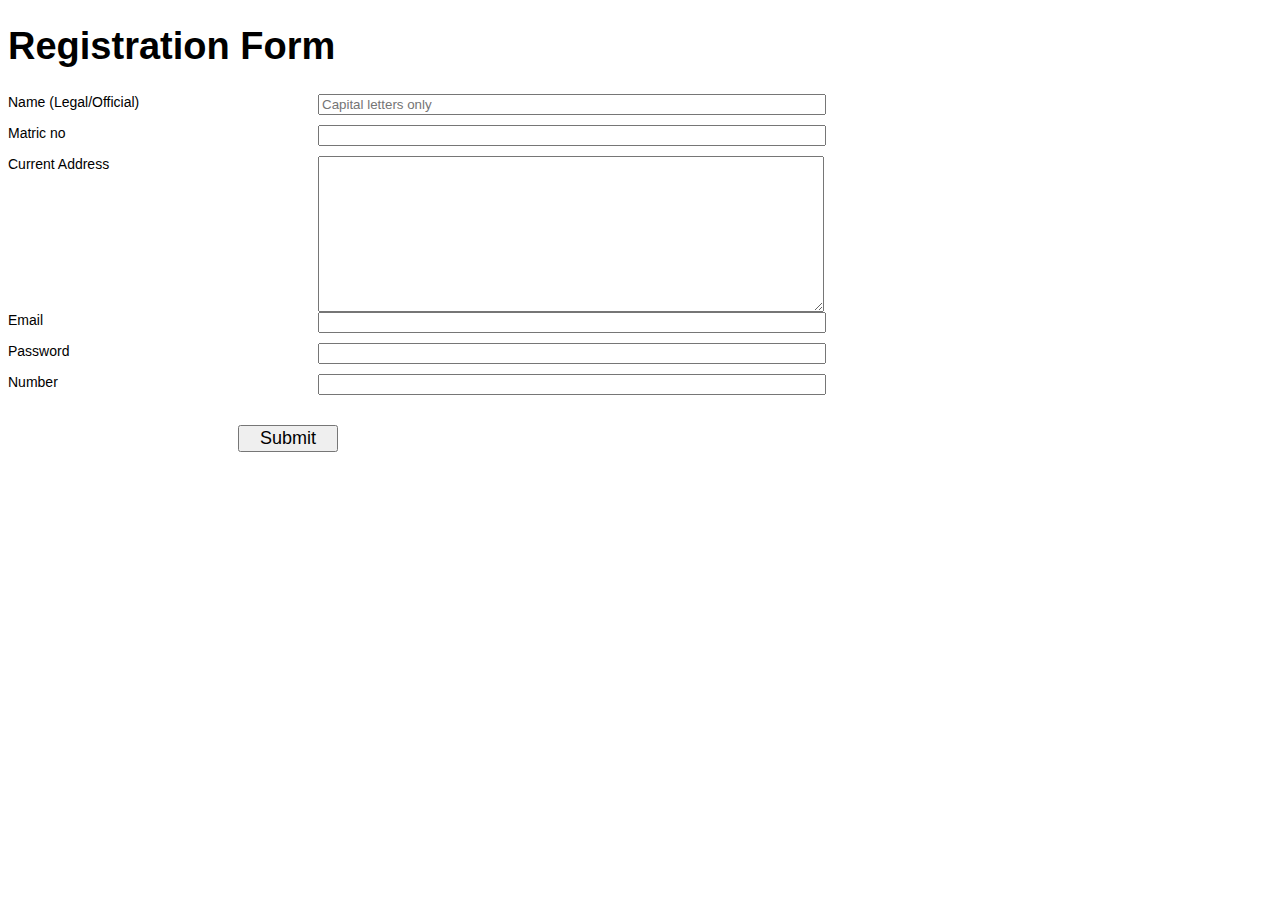
==== validation/WebContent/index.html @ 61e79f91 "Add files via upload" ====
<!DOCTYPE html>
<html>
<head>
<meta charset="ISO-8859-1">
<title>Try</title>
<link rel='stylesheet' href='style.css' type='text/css' />
<script type="text/javascript" src="script.js"></script>
</head>
<body>
<h1>Registration Form</h1>
<form name='registration' onSubmit="return formValidation();"  method="post">

	<label for="uname">Name (Legal/Official)</label>
	<input type="text" name="uname" value="" placeholder="Capital letters only" required><br>
	
	<label for="matricNo">Matric no</label>
	<input type="text" name="matricNo" value="" size=7 required><br>
	
	<label for="cAddress">Current Address</label>
	<textarea rows="5" cols="" form="registration" name="cAddress" required></textarea><br>
	
	<label for="email">Email</label>
	<input type="email" name="email" value="" required><br>
	
	<label for="password">Password</label>
	<input type="password" name="password" value="" required><br>
	
	<label for="phoneNum">Number</label>
	<input type="tel" name="phoneNum" title="insert phone number" required><br>
	
	<input type="submit" name="submit" value="Submit" />
</form>
</body>
</html>
---- validation/WebContent/style.css ----
@charset "ISO-8859-1";


h1 {
font-family:Verdana, Arial, Helvetica, sans-serif;
font-size: 38px;
}
form {
list-style: none;
margin-bottom: 5px;
}

form label{
float: left;
clear: left;
width: 300px;
text-align: left;
margin-right: 10px;
font-family:Verdana, Arial, Helvetica, sans-serif;
font-size:14px;
}

form input, select, span {
float: left;
margin-bottom: 10px;
width: 500px;
}

form textarea {
float: left;
width: 500px;
height: 150px;
}

[type="submit"] {
clear: left;
margin: 20px 0 0 230px;
font-size:18px;
width: 100px;
}

p {
margin-left: 70px;
font-weight: bold;
}
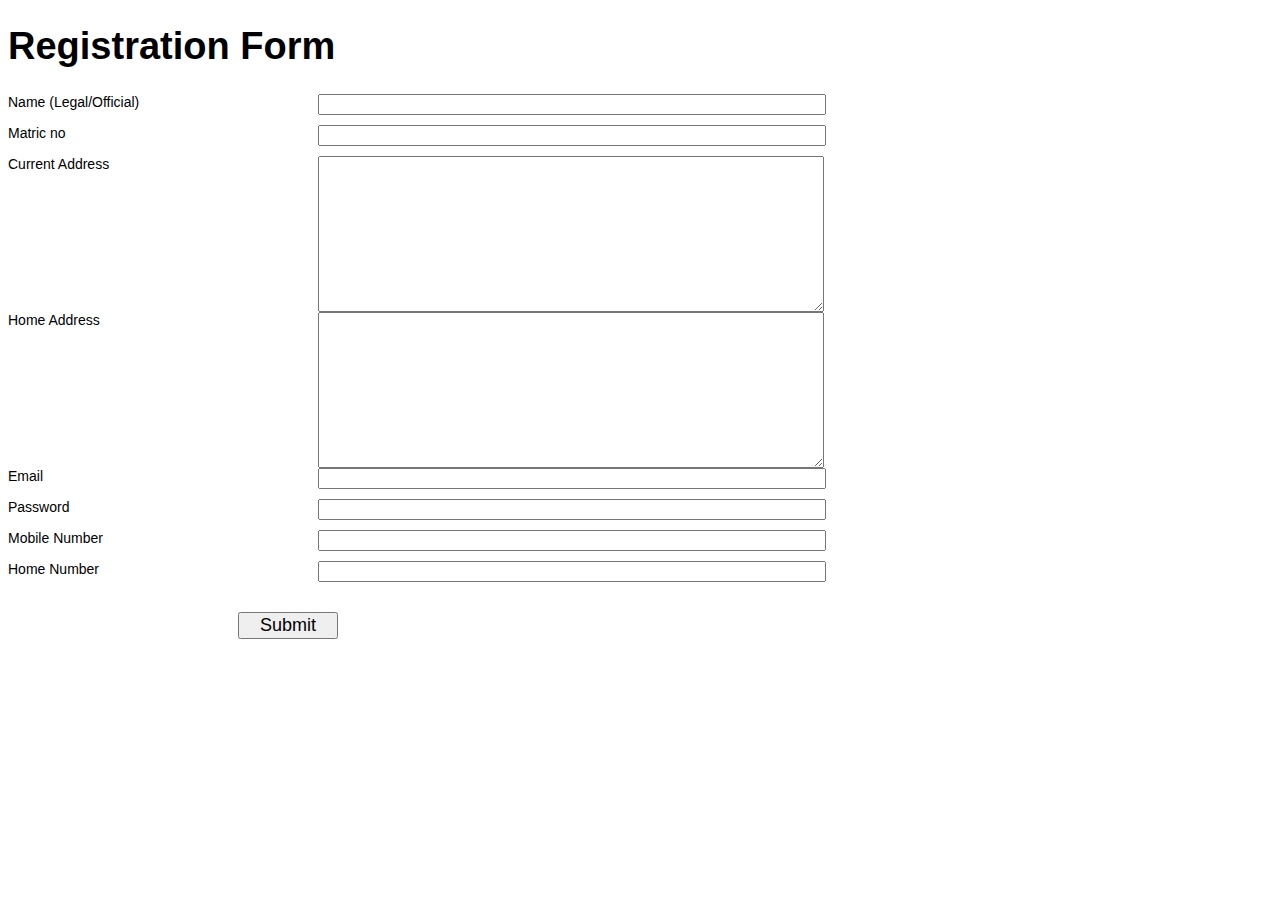
==== commit e1736f17: "Update index.html" ====
--- a/validation/WebContent/index.html
+++ b/validation/WebContent/index.html
@@ -11,7 +11,7 @@
 <form name='registration' onSubmit="return formValidation();"  method="post">
 
 	<label for="uname">Name (Legal/Official)</label>
-	<input type="text" name="uname" value="" placeholder="Capital letters only" required><br>
+	<input type="text" name="uname" value="" title="Capital letters only" required><br>
 	
 	<label for="matricNo">Matric no</label>
 	<input type="text" name="matricNo" value="" size=7 required><br>
@@ -19,16 +19,22 @@
 	<label for="cAddress">Current Address</label>
 	<textarea rows="5" cols="" form="registration" name="cAddress" required></textarea><br>
 	
+	<label for="hAddress">Home Address</label>
+	<textarea rows="5" cols="" form="registration" name="hAddress" required></textarea><br>
+	
 	<label for="email">Email</label>
 	<input type="email" name="email" value="" required><br>
 	
 	<label for="password">Password</label>
 	<input type="password" name="password" value="" required><br>
 	
-	<label for="phoneNum">Number</label>
-	<input type="tel" name="phoneNum" title="insert phone number" required><br>
+	<label for="mPhoneNum">Mobile Number</label>
+	<input type="tel" name="phoneNum" title="insert mobile phone number" required><br>
+	
+	<label for="hPhoneNum">Home Number</label>
+	<input type="tel" name="phoneNum" title="insert home phone number" required><br>
 	
 	<input type="submit" name="submit" value="Submit" />
 </form>
 </body>
-</html>+</html>
